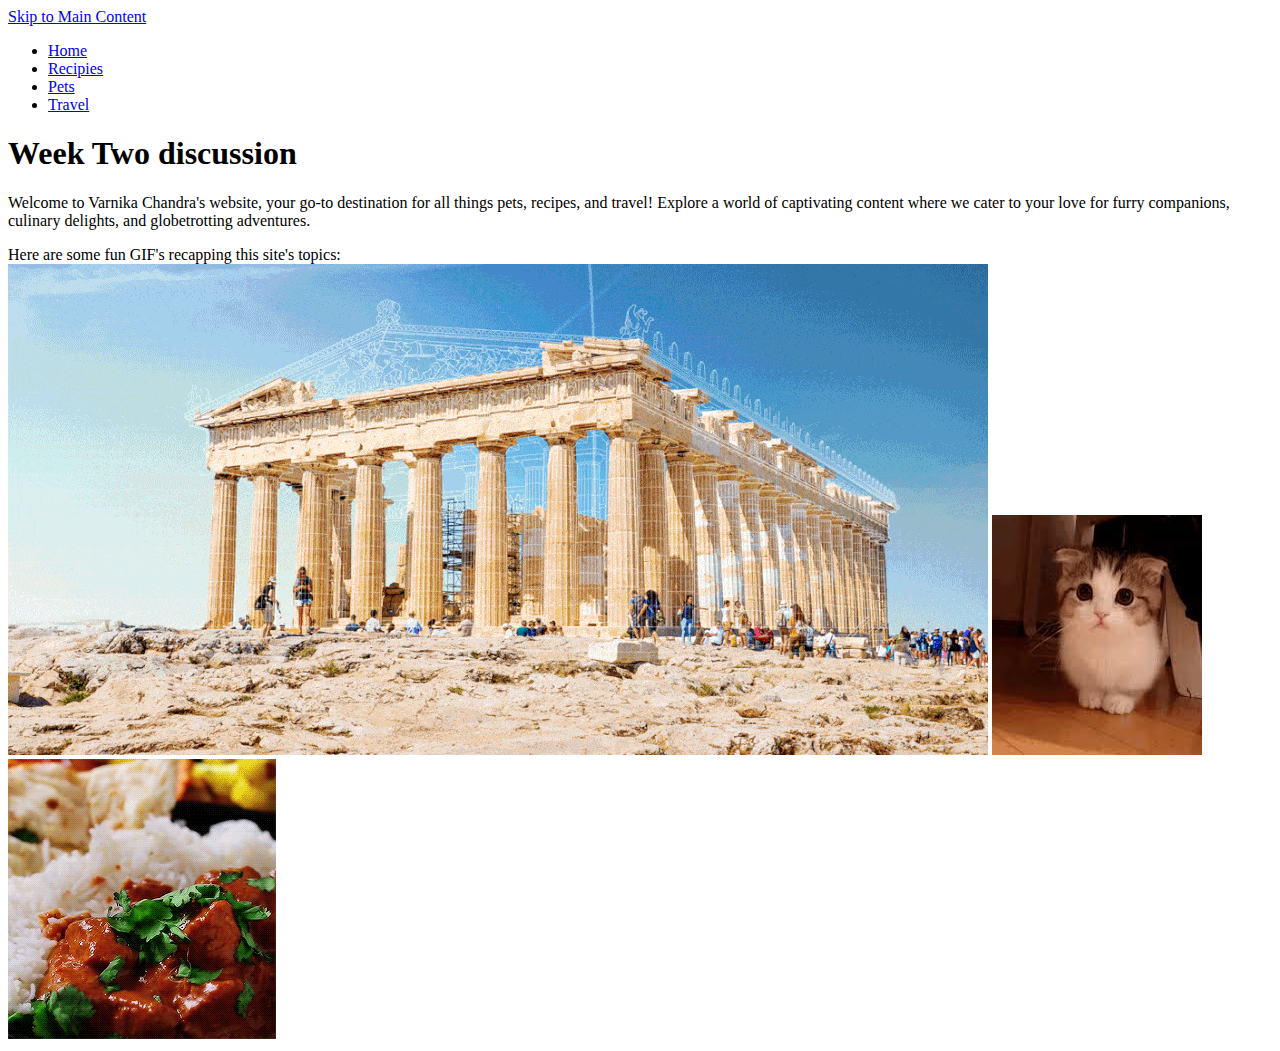
==== index.html @ 282625af "Add files via upload" ====
<!DOCTYPE html>
<html lang="en">
<head>
    <meta charset="UTF-8">
    <meta name="viewport" content="width=device-width, initial-scale=1.0">
    <title>Pets</title>
</head>
<body>
    <a href = "index.html">Skip to Main Content</a>
    <header>
        <nav>
            <ul>
                <li><a href = "index.html">Home</a></li>
                <li><a href = "recipies.html">Recipies</a></li>
                <li><a href = "pets.html">Pets</a></li>
                <li><a href = "travel.html">Travel</a></li>
            </ul>
        </nav>
        <h1>Week Two discussion</h1>

    </header>
    <main>
        <div>
            <p>Welcome to Varnika Chandra's website, your go-to destination for all things pets, recipes, and travel! Explore a world of captivating content where we cater to your love for furry companions, culinary delights, and globetrotting adventures. </p>

        </div>

        <div>Here are some fun GIF's recapping this site's topics:</div>
        <img src="images/indexgif1.gif" alt="Greece GIF">
    <img src="images/indexgif3.jpeg" alt="Cat GIF">
    <img src="images/indexgif2.gif" alt="Chicken Tikka Masala GIF">
            
            <!-- Varnika Chandra -->
    
        
    </main>
    
</body>
</html>
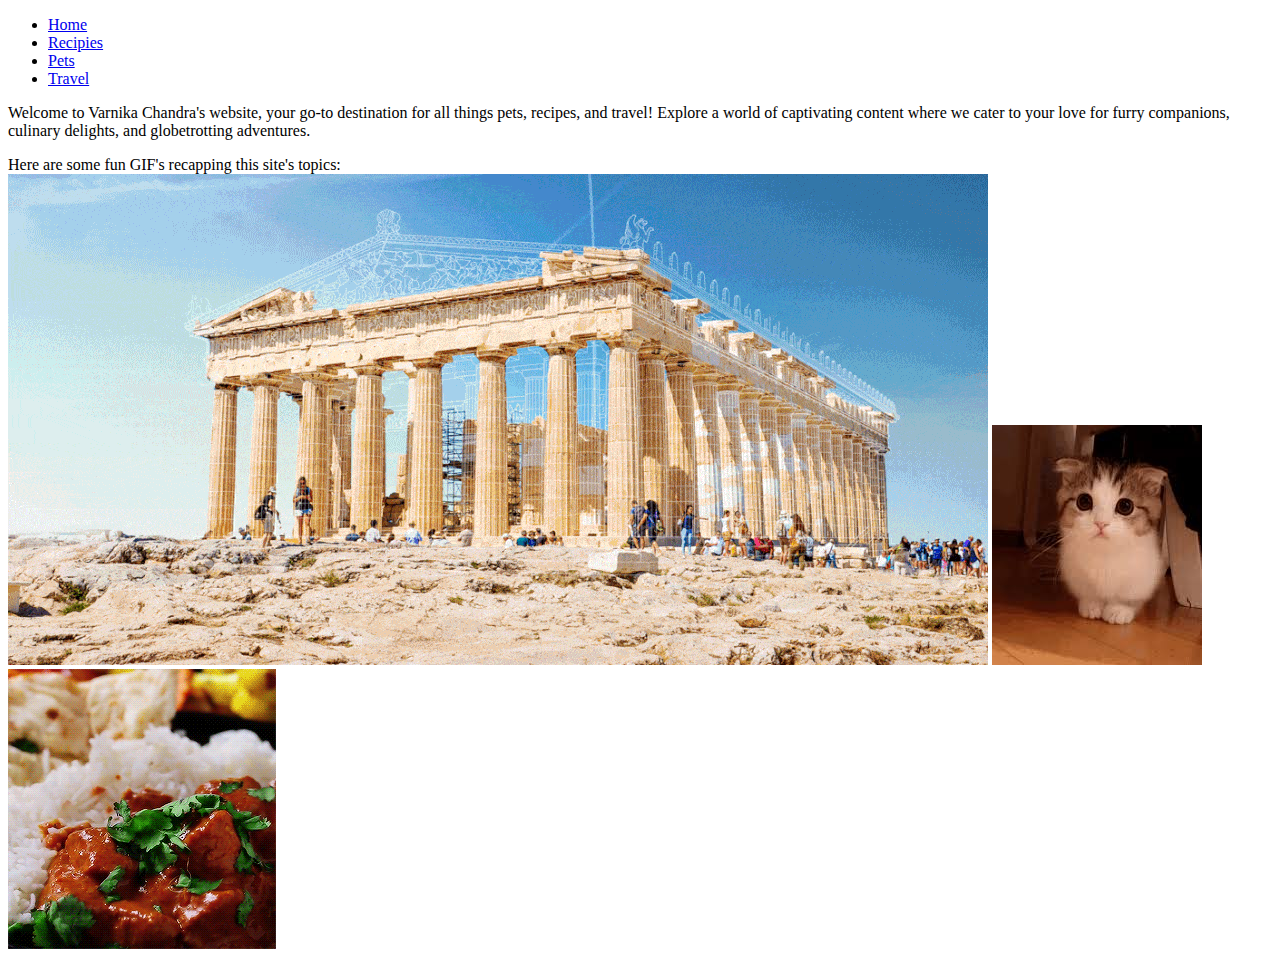
==== commit 6cd874d2: "j" ====
--- a/index.html
+++ b/index.html
@@ -3,10 +3,10 @@
 <head>
     <meta charset="UTF-8">
     <meta name="viewport" content="width=device-width, initial-scale=1.0">
-    <title>Pets</title>
+    <link rel="stylesheet" href="style.css">
 </head>
 <body>
-    <a href = "index.html">Skip to Main Content</a>
+    <a href = "#maincontent" class="skip-link">Skip to Main Content</a>
     <header>
         <nav>
             <ul>
@@ -16,10 +16,8 @@
                 <li><a href = "travel.html">Travel</a></li>
             </ul>
         </nav>
-        <h1>Week Two discussion</h1>
-
     </header>
-    <main>
+    <main id="maincontent">
         <div>
             <p>Welcome to Varnika Chandra's website, your go-to destination for all things pets, recipes, and travel! Explore a world of captivating content where we cater to your love for furry companions, culinary delights, and globetrotting adventures. </p>
 
--- a/style.css
+++ b/style.css
@@ -0,0 +1,22 @@
+
+a.skip-link {
+            position: absolute;
+            left: -999px;
+            top: auto;
+            width: 1px;
+            height: 1px;
+            overflow: hidden;
+            z-index: -999;
+        }
+        a.skip-link:focus {
+            left: auto;
+            top: auto;
+            width: auto;
+            height: auto;
+            overflow: auto;
+            z-index: 999;
+            background-color: #FFF; 
+            padding: 10px; 
+            text-align: center; 
+}
+
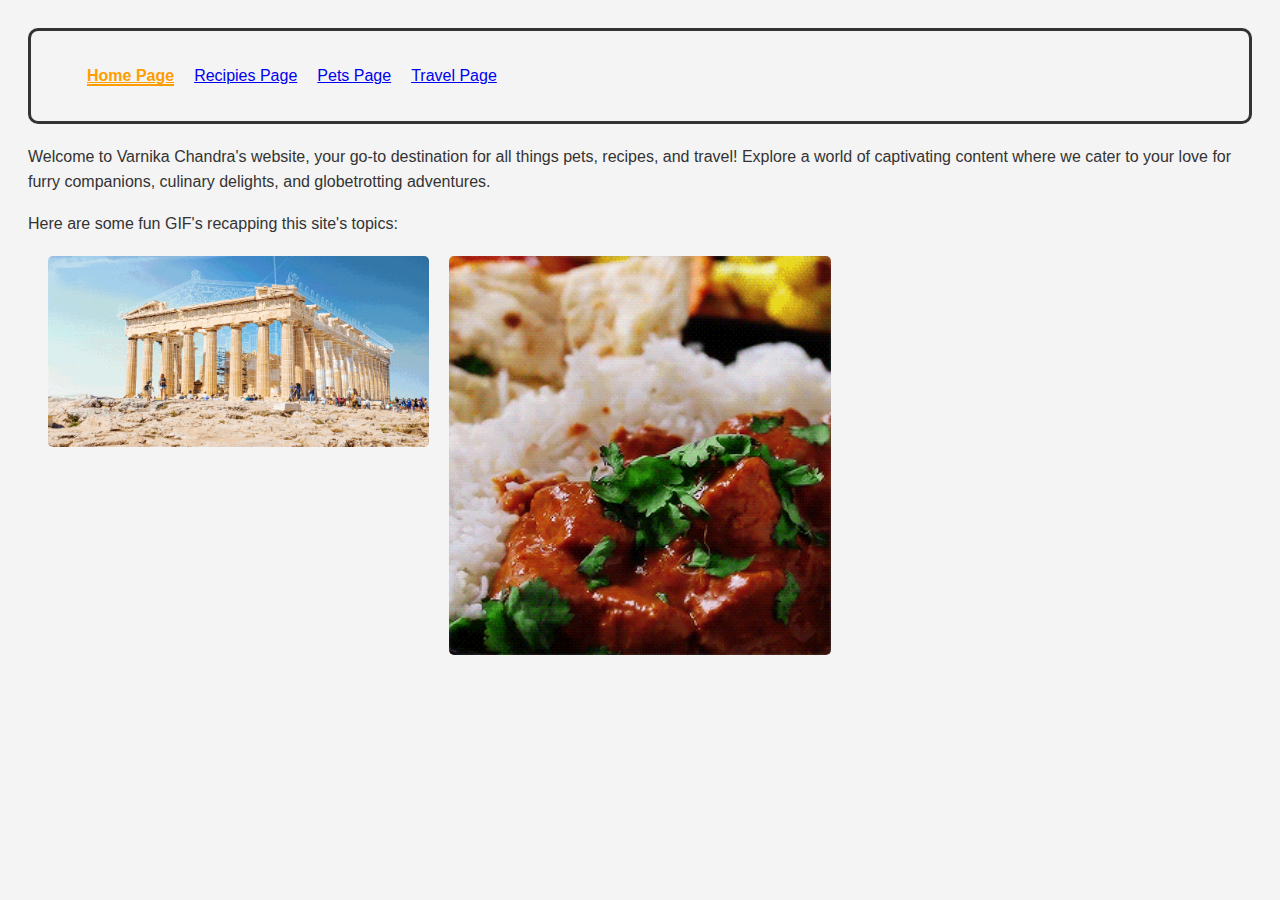
==== commit 0e248673: "j" ====
--- a/index.html
+++ b/index.html
@@ -3,17 +3,18 @@
 <head>
     <meta charset="UTF-8">
     <meta name="viewport" content="width=device-width, initial-scale=1.0">
-    <link rel="stylesheet" href="style.css">
+    <link rel="stylesheet" href="css/style.css">
+    <title>Welcome</title>
 </head>
 <body>
     <a href = "#maincontent" class="skip-link">Skip to Main Content</a>
     <header>
         <nav>
             <ul>
-                <li><a href = "index.html">Home</a></li>
-                <li><a href = "recipies.html">Recipies</a></li>
-                <li><a href = "pets.html">Pets</a></li>
-                <li><a href = "travel.html">Travel</a></li>
+                <li><a href = "index.html" class="active">Home Page</a></li>
+                <li><a href = "recipies.html">Recipies Page</a></li>
+                <li><a href = "pets.html">Pets Page</a></li>
+                <li><a href = "travel.html">Travel Page</a></li>
             </ul>
         </nav>
     </header>
@@ -24,9 +25,11 @@
         </div>
 
         <div>Here are some fun GIF's recapping this site's topics:</div>
-        <img src="images/indexgif1.gif" alt="Greece GIF">
-    <img src="images/indexgif3.jpeg" alt="Cat GIF">
-    <img src="images/indexgif2.gif" alt="Chicken Tikka Masala GIF">
+        <div class="image-grid">
+            <img src="images/indexgif1.gif" alt="Greece" class="animated">
+            <img src="images/indexgif2.gif" alt="Cat" class="animated">
+        </div>
+
             
             <!-- Varnika Chandra -->
     
--- a/css/style.css
+++ b/css/style.css
@@ -0,0 +1,126 @@
+nav {
+    border-style:solid;
+    border-color: #333; 
+    display: flex; 
+    justify-content: space-between; 
+    padding: 1rem; 
+    margin-bottom: 20px; 
+    border-radius: 10px;
+  }
+  nav ul {
+    font-family: Helvetica, sans-serif;
+    list-style: none; 
+    display: flex; 
+  }
+
+  nav ul li {
+    margin-right: 20px; 
+  }
+  
+  nav ul li:last-child {
+    margin-right: 0;
+  }
+nav ul li a.active { /* not just change color */
+    color: #ff9d00; 
+    font-weight: bold;
+    text-decoration: underline;
+    border-bottom: 2px solid #ff9d00;
+}
+a.skip-link {
+   position: absolute;
+            left: -999px;
+            top:auto;            width: 1px;
+            height: 1px;
+            overflow:hidden;
+            z-index: -999;
+        }
+a.skip-link:focus {
+            left: auto;
+            top: auto;   width: auto;
+            height: auto;
+            overflow: auto;
+     z-index: 999;
+            background-color:#FFF; 
+            padding: 10px; 
+            text-align: center; 
+}
+body {
+    font-family:Helvetica, sans-serif;
+    color: #333;
+    background-color: #f4f4f4;
+    line-height: 1.6; 
+    padding:20px; 
+}
+
+h3{
+    color: #474582;
+}
+  
+  h1, h2, h3, h4, h5, h6 {
+    margin-bottom: 1.2rem; 
+    font-family: Helvetica, sans-serif;
+  }
+  
+.travel{
+    font-family:Helvetica, sans-serif;
+    font-size:100%;
+    text-align:center;
+    border-radius: 10px;
+    border-style: ridge;
+    border-color:#474582;
+
+}
+/* Let's style our h1 & h2 headers
+Make the text centered
+Give it a margin of 10px
+Font size should be twice the normal size */
+h1{
+    text-align: center;
+    margin: 10px;
+    font-size: 250%;
+  }
+  h2{
+    text-align: center;
+    margin: 10px;
+    font-size: 150%;
+
+  }
+  
+  /*grid for the images*/
+.image-grid {
+    display: grid; /*grid container */
+    grid-template-columns:repeat(3, 1fr);/* split it standard into 3 */
+    grid-gap: 20px;
+    padding: 20px;
+}
+
+.image-grid img{
+    width: 100%;
+    height:auto;
+    border-radius:5px;
+}
+/*small big screen sizes smaller screen-smaller columns */
+@media(max-width:768px){
+    .image-grid {
+        grid-template-columns:repeat(2, 1fr);
+ }
+}
+@media(max-width:480px){
+    .image-grid {
+        grid-template-columns:1fr;
+ }
+ nav ul li a {
+    font-size: 18px; 
+    padding: 10px 15px; 
+}
+nav ul li {
+    margin-right: 10px; 
+}
+}
+
+ @media(prefers-reduced-motion: reduce){
+    .image-grid img[src$=".gif"],
+    .animated{ /*hide element*/
+        display: none; 
+    }
+ }
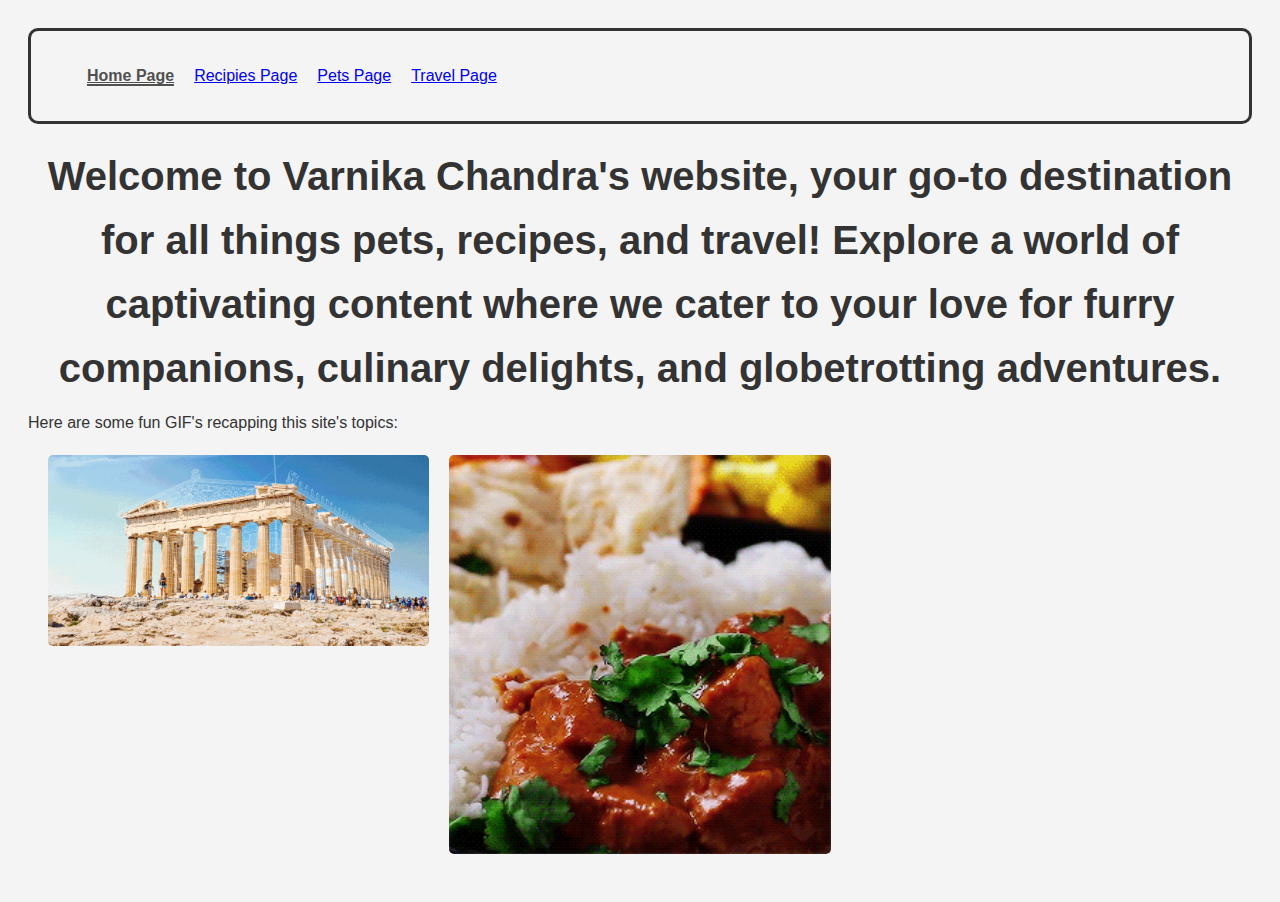
==== commit 6b15e872: "j" ====
--- a/index.html
+++ b/index.html
@@ -20,7 +20,7 @@
     </header>
     <main id="maincontent">
         <div>
-            <p>Welcome to Varnika Chandra's website, your go-to destination for all things pets, recipes, and travel! Explore a world of captivating content where we cater to your love for furry companions, culinary delights, and globetrotting adventures. </p>
+            <h1>Welcome to Varnika Chandra's website, your go-to destination for all things pets, recipes, and travel! Explore a world of captivating content where we cater to your love for furry companions, culinary delights, and globetrotting adventures. </h1>
 
         </div>
 
--- a/css/style.css
+++ b/css/style.css
@@ -21,10 +21,10 @@
     margin-right: 0;
   }
 nav ul li a.active { /* not just change color */
-    color: #ff9d00; 
+    color:#505050;
     font-weight: bold;
     text-decoration: underline;
-    border-bottom: 2px solid #ff9d00;
+    border-bottom: 2px solid #505050;
 }
 a.skip-link {
    position: absolute;
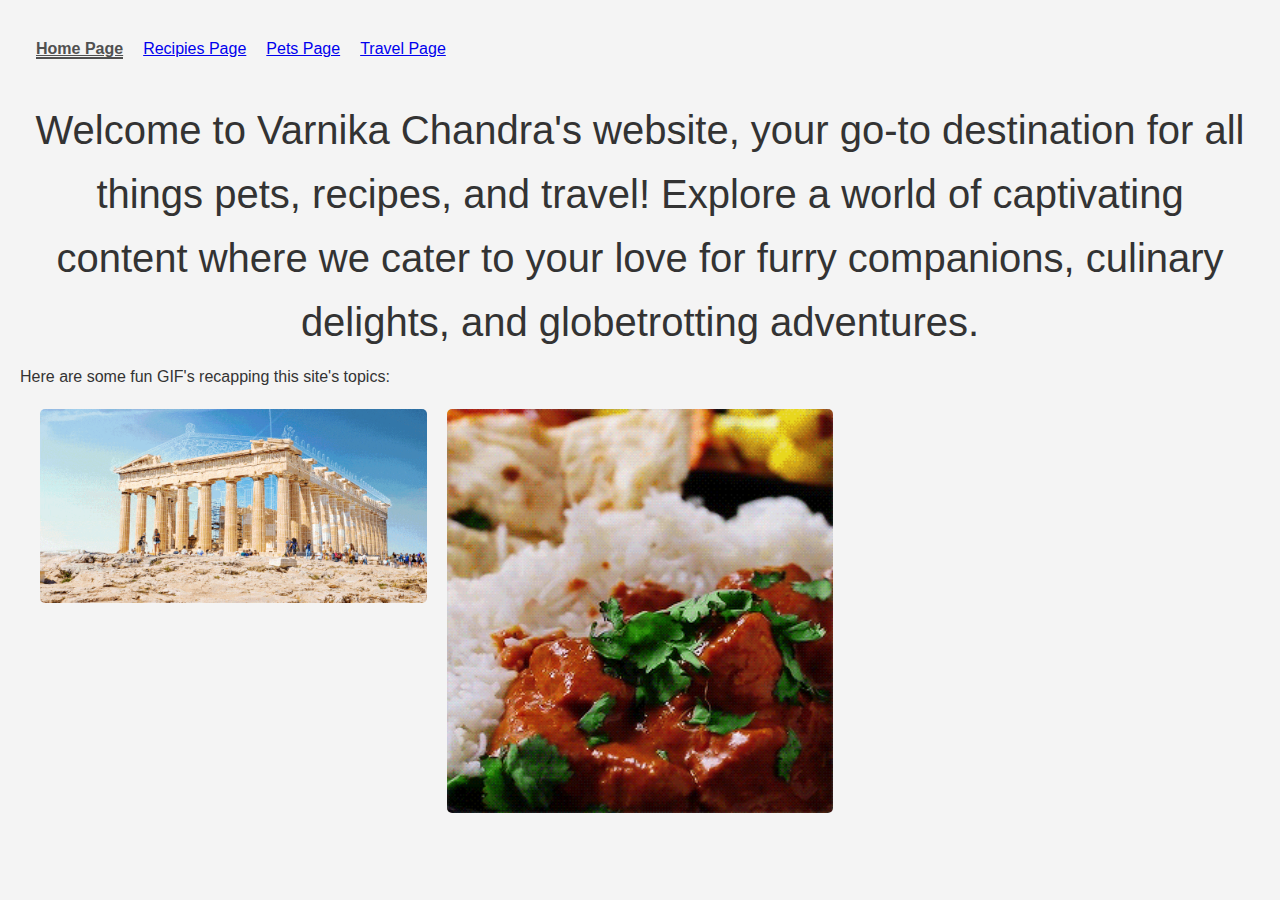
==== commit d1abe0d3: "g" ====
--- a/index.html
+++ b/index.html
@@ -3,6 +3,7 @@
 <head>
     <meta charset="UTF-8">
     <meta name="viewport" content="width=device-width, initial-scale=1.0">
+    <link rel="stylesheet" href="css/html5reset.css">
     <link rel="stylesheet" href="css/style.css">
     <title>Welcome</title>
 </head>
--- a/css/style.css
+++ b/css/style.css
@@ -105,17 +105,23 @@
         grid-template-columns:repeat(2, 1fr);
  }
 }
-@media(max-width:480px){
+@media (max-width: 480px) {
     .image-grid {
-        grid-template-columns:1fr;
- }
- nav ul li a {
-    font-size: 18px; 
-    padding: 10px 15px; 
-}
-nav ul li {
-    margin-right: 10px; 
-}
+        grid-template-columns: 1fr;
+    }
+    nav ul li a {
+        font-size: 18px; 
+        padding:10px 15px; 
+    }
+    nav ul li {
+        margin-right: 10px; 
+    }
+    nav ul {
+        padding-left: 0px;
+    }
+    nav ul li:first-child a {
+        padding-left: 5px;
+    }
 }
 
  @media(prefers-reduced-motion: reduce){
